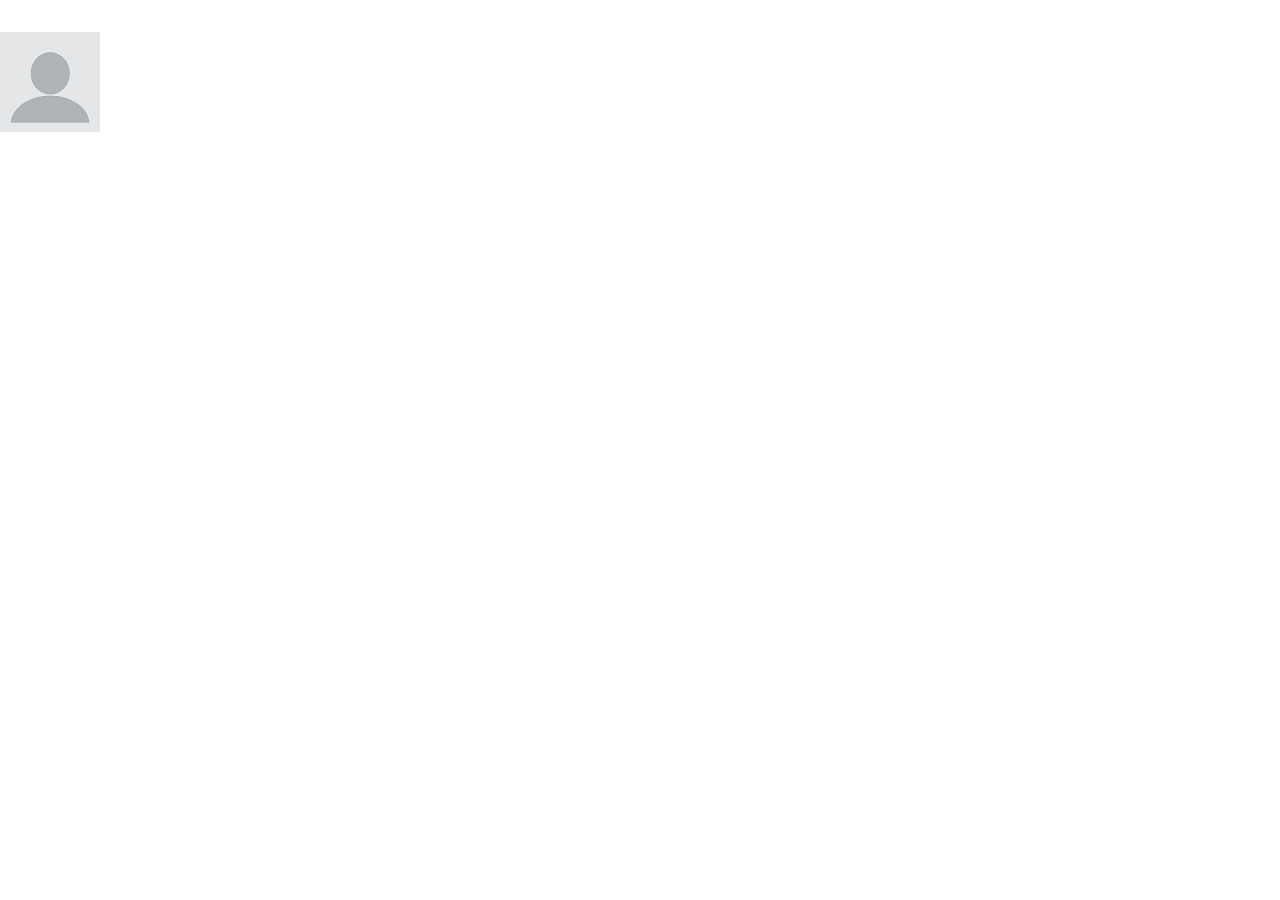
==== index.html @ e6156c85 "v1 added" ====
﻿<!DOCTYPE html>

<html lang="en" xmlns="http://www.w3.org/1999/xhtml">
<head>
    <meta charset="utf-8" />
    <meta name="viewport" content="width = device-width, initial-scale = 1.0"/>
    <title>Hello World</title>
    <link href="Content/styles/helloworld.css" rel="stylesheet" type="text/css" />
</head>
<body>
    <div class="container">
        <div class="item heading">
            <p>Tell your name</p>
            <p>Tell your occupation</p>
        </div>
        <div class="item photo">
            <img src="Content/images/blank-profile-picture.jpg" alt="profil picture" />
        </div>
        <div class="item about">
            <h1>Hakkımda</h1>
            <p>
                fdslkf fkdsfia fjaisdk fjia dsfk ajfdsf afjadsi fdks
                fjiadskfjiadsk fajidf kafdjik adsfjkids fjaidsfk ads
            </p>
            <p>
                fdskfj af aksfjaş dskfjaş dfkds fjkds fjşsakfd dsjf dksl
                fjkdsjfşakdsfajşf jadskfjşafkjdşfka dfjdskfjşdfkd sjfkdsafşsajdf
                fsadfkasfdj alkdjfşal dkfajsdfklds jfşakdfaşdf kfja şdsfkj aşfd
                fdksjfaşd sfjakdsjf af aflkds jfşads fjasdşl fjdsk fjdsakf
            </p>

        </div>
        <div class="item education">
            <h1>Eğitim</h1>
        </div>
        <div class="item experience">
            <h1>Deneyim</h1>
        </div>
        <div class="item skills">
            <h1>Yetenekler</h1>
        </div>
        <div class="item social-media">
            <h1>Sosyal Medya</h1>
        </div>
        <div class="item contact">
            <h1>İletişim</h1>
        </div>
        <div class="item footer">Footer</div>
    </div>
</body>
</html>
---- Content/styles/helloworld.css ----
﻿/* http://meyerweb.com/eric/tools/css/reset/ 
   v2.0 | 20110126
   License: none (public domain)
*/

html, body, div, span, applet, object, iframe,
h1, h2, h3, h4, h5, h6, p, blockquote, pre,
a, abbr, acronym, address, big, cite, code,
del, dfn, em, img, ins, kbd, q, s, samp,
small, strike, strong, sub, sup, tt, var,
b, u, i, center,
dl, dt, dd, ol, ul, li,
fieldset, form, label, legend,
table, caption, tbody, tfoot, thead, tr, th, td,
article, aside, canvas, details, embed,
figure, figcaption, footer, header, hgroup,
menu, nav, output, ruby, section, summary,
time, mark, audio, video {
    margin: 0;
    padding: 0;
    border: 0;
    font-size: 100%;
    font: inherit;
    vertical-align: baseline;
}
/* HTML5 display-role reset for older browsers */
article, aside, details, figcaption, figure,
footer, header, hgroup, menu, nav, section {
    display: block;
}

body {
    line-height: 1;
}

ol, ul {
    list-style: none;
}

blockquote, q {
    quotes: none;
}

    blockquote:before, blockquote:after,
    q:before, q:after {
        content: '';
        content: none;
    }

table {
    border-collapse: collapse;
    border-spacing: 0;
}

/*CSS*/
* {
    box-sizing: border-box;
    color: white;
}

@media only screen and (max-width: 500px){
    .container {
        /*background: #479dad;
        background: linear-gradient(to right, #D54449, #F08224);*/
        font-family: 'Segoe UI', Tahoma, Geneva, Verdana, sans-serif;
        font-size: 1em;
        max-width: 100%;
        height: auto;
        display: grid;
        grid-template-columns: 1fr;
        grid-template-rows: auto auto auto auto auto auto auto auto auto;
    }

    .item {
        background: #477185;
        padding: 8vw;
    }
    .item h1 {
        font-weight: bold;
        font-size: 150%;
        padding-top: 2vw;
        padding-bottom: 2vw;
    }
    .item p {
        word-break: break-all;
        text-align: justify;
        max-width: 100%;
        display: none;
        padding-top:2vw;
        padding-bottom: 2vw;
        opacity: 0.7;
    }
    .heading p {
        max-width: 100%;
        font-size: 130%;
        word-spacing: 1.5vw;
        text-align: center;
        padding: 5vw;
    }

    .photo img {
        width: 40vw;
        margin-left: 20vw;
        border-radius: 50%;
    }

    /*.about {
        max-width: 100%;
        border: 1px solid red;
    }*/
    /*.about p {
    }*/
    .about:hover {
        background: #6e817d;
    }
    .item:hover p {
        display: block;
    }
}
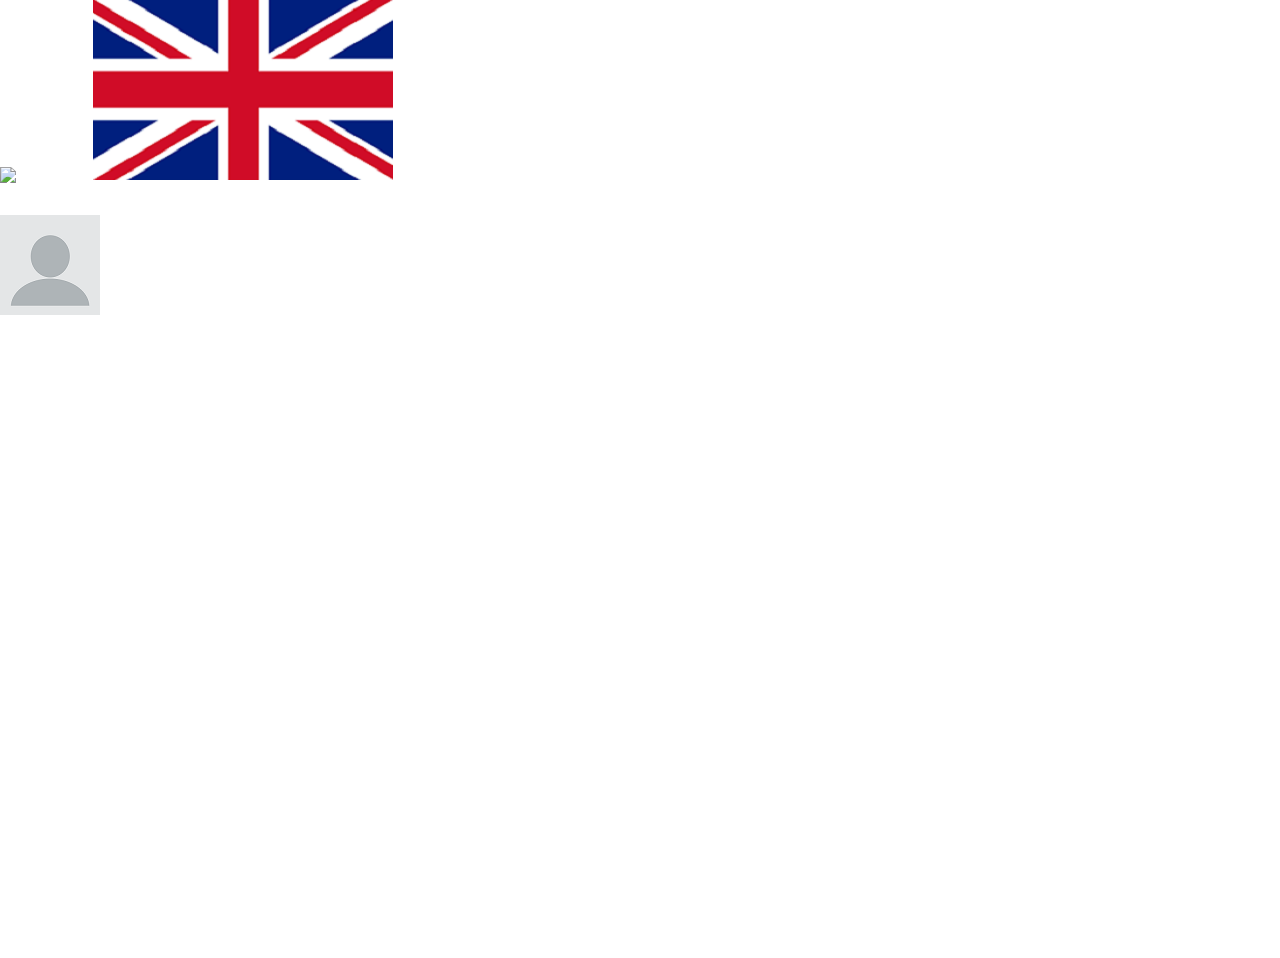
==== commit 95bd091a: "v2 added" ====
--- a/index.html
+++ b/index.html
@@ -9,6 +9,10 @@
 </head>
 <body>
     <div class="container">
+        <div class="item language">
+            <a href="#"><img src="Content/images/turkey.png" alt="turkish flag" /></a>
+            <a href="#"><img src="Content/images/britain.jpg" alt="turkish flag" /></a>
+        </div>
         <div class="item heading">
             <p>Tell your name</p>
             <p>Tell your occupation</p>
@@ -28,24 +32,57 @@
                 fsadfkasfdj alkdjfşal dkfajsdfklds jfşakdfaşdf kfja şdsfkj aşfd
                 fdksjfaşd sfjakdsjf af aflkds jfşads fjasdşl fjdsk fjdsakf
             </p>
-
         </div>
         <div class="item education">
             <h1>Eğitim</h1>
+            <h2>Universite 1</h2>
+            <h3>Bölüm ve tarihleri</h3>
+            <h2>Universite 1</h2>
+            <h3>Bölüm ve tarihleri</h3>
         </div>
         <div class="item experience">
             <h1>Deneyim</h1>
+            <h2>Deneyim1</h2>
+            <h3>Yer ve tarihleri</h3>
+            <h2>Deneyim1</h2>
+            <h3>Yer ve tarihleri</h3>
+            <h2>Deneyim3</h2>
+            <h3>Yer ve tarihleri</h3>
+            <h2>Deneyim3</h2>
+            <h3>Yer ve tarihleri</h3>
         </div>
         <div class="item skills">
             <h1>Yetenekler</h1>
+            <ul>
+                <li>.NET</li>
+                <li>C#</li>
+                <li>Java</li>
+                <li>MVC</li>
+                <li>Design Patterns</li>
+                <li>Entity Framework</li>
+                <li>ADO.NET</li>
+                <li>SQL</li>
+                <li>HTML</li>
+                <li>CSS</li>
+                <li>Javascript</li>
+                <li>Bootstrap</li>
+                <li>İleri Excel</li>
+            </ul>
         </div>
         <div class="item social-media">
             <h1>Sosyal Medya</h1>
+            <ul>
+                <li><a href="https://github.com/SezerALAGOZ">GitHub</a></li>
+                <li><a href="https://codepen.io/sezeralagoz/">Codepen</a></li>
+                <li><a href="https://www.linkedin.com/in/sezeralag%C3%B6z/">Linkedin</a></li>
+            </ul>
         </div>
         <div class="item contact">
             <h1>İletişim</h1>
+            <h2>E-Mail</h2>
+            <h3>sezeralagoz8@gmail.com</h3>
         </div>
-        <div class="item footer">Footer</div>
+        <div class="item footer">Designed by Sezer - All rights reserved&copy;</div>
     </div>
 </body>
 </html>--- a/Content/styles/helloworld.css
+++ b/Content/styles/helloworld.css
@@ -56,31 +56,39 @@
 * {
     box-sizing: border-box;
     color: white;
+    text-decoration: none;
+    list-style: none;
 }
 
 @media only screen and (max-width: 500px){
     .container {
-        /*background: #479dad;
-        background: linear-gradient(to right, #D54449, #F08224);*/
+        /*background: #479dad;*/
+        /*background: linear-gradient(to right, #D54449, #F08224);*/
         font-family: 'Segoe UI', Tahoma, Geneva, Verdana, sans-serif;
         font-size: 1em;
         max-width: 100%;
         height: auto;
         display: grid;
         grid-template-columns: 1fr;
-        grid-template-rows: auto auto auto auto auto auto auto auto auto;
+        grid-template-rows: auto auto auto auto auto auto auto auto auto auto;
     }
 
     .item {
         background: #477185;
         padding: 8vw;
     }
+
+    .item:hover {
+        background: #6e817d;
+    }
+
     .item h1 {
         font-weight: bold;
         font-size: 150%;
         padding-top: 2vw;
         padding-bottom: 2vw;
     }
+
     .item p {
         word-break: break-all;
         text-align: justify;
@@ -90,12 +98,40 @@
         padding-bottom: 2vw;
         opacity: 0.7;
     }
+
+    .item:hover p {
+        display: block;
+    }
+
+    .item:hover h2, .item:hover h3 {
+        display: block;
+    }
+
+    .item:hover ul {
+        display: block;
+    }
+
+    .language {
+        padding: 2vw;
+    }
+
+    .language img {
+        width: 15vw;
+        position: relative;
+        left: 30vw;
+    }
+
+    .language img:hover {
+        border: 2px solid white;
+    }
+
     .heading p {
         max-width: 100%;
         font-size: 130%;
         word-spacing: 1.5vw;
         text-align: center;
         padding: 5vw;
+        display: block;
     }
 
     .photo img {
@@ -103,17 +139,36 @@
         margin-left: 20vw;
         border-radius: 50%;
     }
+ 
+    .education h2, .experience h2, .contact h2{
+        font-size: 130%;
+        padding-top: 3vw;
+        display: none;
+    }
 
-    /*.about {
-        max-width: 100%;
-        border: 1px solid red;
-    }*/
-    /*.about p {
-    }*/
-    .about:hover {
-        background: #6e817d;
+    .education h3, .experience h3, .contact h3 {
+        font-size: 110%;
+        display: none;
     }
-    .item:hover p {
-        display: block;
+    
+    .skills ul, .social-media ul {
+        display: none;
+    }
+
+    .skills ul li, .social-media ul li {
+        display: inline-block;
+        width: auto;
+        background: rgba(32, 29, 29, 0.50);
+        padding: 3%;
+        border-radius: 10%;
+        margin-top: 3%;
+    }
+
+    .footer {
+        font-size: 80%;
+    }
+
+    .footer:hover {
+        background: #477185;
     }
 }
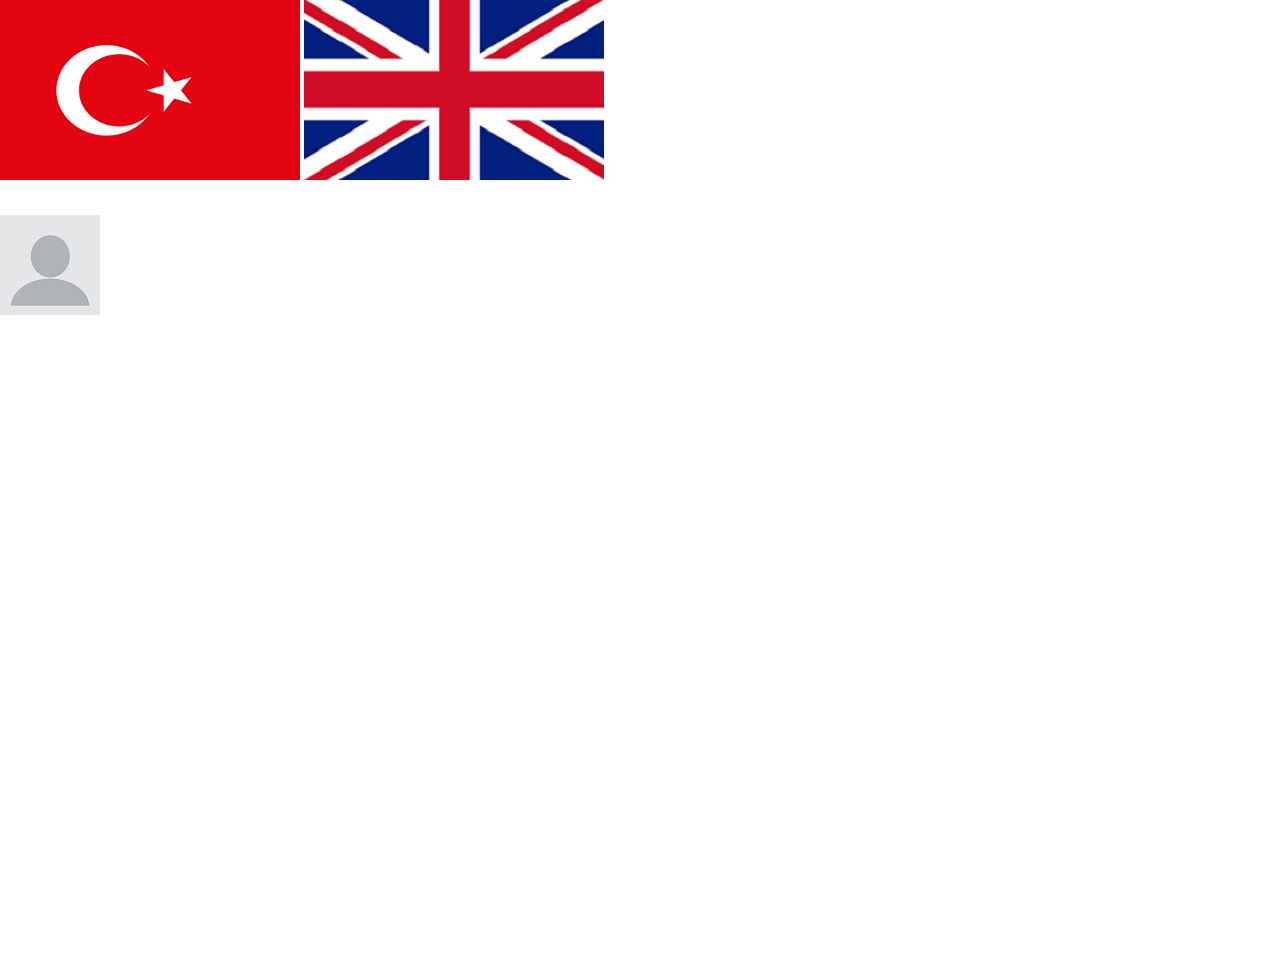
==== commit 20007c7e: "v3" ====
--- a/index.html
+++ b/index.html
@@ -10,8 +10,8 @@
 <body>
     <div class="container">
         <div class="item language">
-            <a href="#"><img src="Content/images/turkey.png" alt="turkish flag" /></a>
-            <a href="#"><img src="Content/images/britain.jpg" alt="turkish flag" /></a>
+            <a href="#"><img src="Content/images/turkey.jpg" alt="turkish-flag" /></a>
+            <a href="#"><img src="Content/images/britain.jpg" alt="british-flag" /></a>
         </div>
         <div class="item heading">
             <p>Tell your name</p>
--- a/Content/styles/helloworld.css
+++ b/Content/styles/helloworld.css
@@ -115,6 +115,10 @@
         padding: 2vw;
     }
 
+    .language:hover {
+        background: #477185;
+    }
+
     .language img {
         width: 15vw;
         position: relative;
